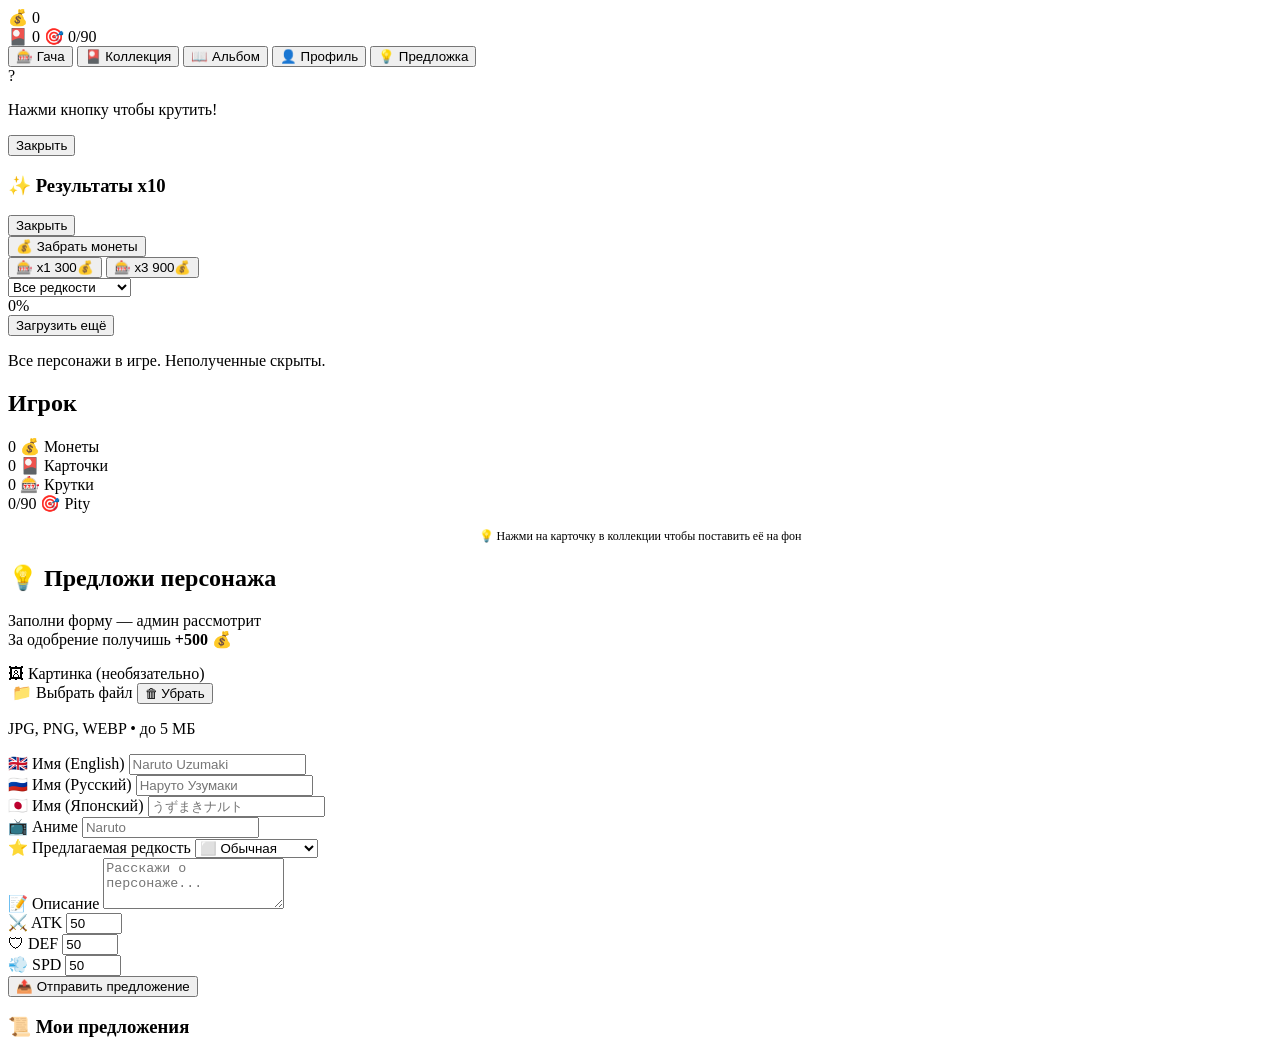
==== frontend/index.html @ 04d9e7de "Initial commit" ====
<!-- frontend/index.html -->
<!DOCTYPE html>
<html lang="ru">
<head>
    <meta charset="UTF-8">
    <meta name="viewport" content="width=device-width, initial-scale=1.0, maximum-scale=1.0, user-scalable=no">
    <title>Аниме Карточки</title>
    <script src="https://telegram.org/js/telegram-web-app.js"></script>
    <link rel="stylesheet" href="/static/css/style.css?v=2">
</head>
<body>
    <div id="app">
        <!-- HEADER -->
        <header class="header">
            <div class="balance" id="balance-display">
                <span class="coin-icon">💰</span>
                <span id="coins">0</span>
            </div>
            <div class="user-info">
                <span>🎴 <span id="cards-count">0</span></span>
                <span class="pity-info">🎯 <span id="pity-count">0</span>/90</span>
            </div>
        </header>

        <!-- TABS -->
        <nav class="tabs">
            <button class="tab active" data-tab="gacha">🎰 Гача</button>
            <button class="tab" data-tab="collection">🎴 Коллекция</button>
            <button class="tab" data-tab="album">📖 Альбом</button>
            <button class="tab" data-tab="profile">👤 Профиль</button>
            <button class="tab" data-tab="suggest">💡 Предложка</button>
        </nav>

        <!-- ============ ГАЧА ============ -->
        <section id="page-gacha" class="page active">
            <div class="gacha-area">

                <!-- Машина гачи -->
                <div class="gacha-machine" id="gacha-machine">
                    <div class="gacha-bg-effect"></div>
                    <div class="gacha-orb" id="gacha-orb">
                        <div class="orb-inner">?</div>
                    </div>
                    <p class="gacha-hint">Нажми кнопку чтобы крутить!</p>
                </div>

                <!-- Результат одной карточки -->
                <div id="card-result" class="card-result hidden">
                    <div class="card-reveal" id="card-reveal"></div>
                    <button class="btn btn-close" id="close-result">Закрыть</button>
                </div>

                <!-- Результат x10 -->
                <div id="multi-result" class="multi-overlay hidden">
                    <h3>✨ Результаты x10</h3>
                    <div id="multi-grid" class="multi-grid"></div>
                    <button class="btn btn-close" id="close-multi">Закрыть</button>
                </div>

                <!-- Кнопки -->
                <div class="gacha-buttons">
                    <button class="btn btn-claim" id="btn-claim">
                        <span>💰 Забрать монеты</span>
                        <span class="timer" id="claim-timer"></span>
                    </button>
                    <div class="pull-buttons">
                        <button class="btn btn-pull" id="btn-pull1">
                            🎰 x1
                            <span class="cost">300💰</span>
                        </button>
                        <button class="btn btn-pull-multi" id="btn-pull10">
                            🎰 x3
                            <span class="cost">900💰</span>
                        </button>
                    </div>
                </div>
            </div>
        </section>

        <!-- ============ КОЛЛЕКЦИЯ ============ -->
        <section id="page-collection" class="page">
            <div class="filters">
                <select id="filter-rarity">
                    <option value="">Все редкости</option>
                    <option value="common">⬜ Обычная</option>
                    <option value="uncommon">🟩 Необычная</option>
                    <option value="rare">🟦 Редкая</option>
                    <option value="epic">🟪 Эпическая</option>
                    <option value="legendary">🟨 Легендарная</option>
                    <option value="mythical">🟥 Мифическая</option>
                    <option value="secret">💠 Секретная</option>
                    <option value="unique">👑 Уникальная</option>
                </select>
            </div>
            <div class="progress-bar">
                <div class="progress-fill" id="progress-fill"></div>
                <span class="progress-text" id="progress-text">0%</span>
            </div>
            <div id="collection-grid" class="cards-grid"></div>
            <div class="load-more hidden" id="load-more-coll">
                <button class="btn" id="btn-load-more">Загрузить ещё</button>
            </div>
        </section>

        <!-- ============ АЛЬБОМ ============ -->
        <section id="page-album" class="page">
            <p class="album-hint">Все персонажи в игре. Неполученные скрыты.</p>
            <div id="album-grid" class="cards-grid album-grid"></div>
        </section>

        <!-- ============ ПРОФИЛЬ ============ -->
        <section id="page-profile" class="page">
            <div class="profile-card" id="profile-card">
                <div class="profile-bg" id="profile-bg"></div>
                <div class="profile-overlay"></div>
                <div class="profile-content">
                    <h2 id="profile-name">Игрок</h2>
                    <p id="profile-fav" class="profile-fav"></p>
                    <div class="profile-stats">
                        <div class="stat">
                            <span class="stat-value" id="p-coins">0</span>
                            <span class="stat-label">💰 Монеты</span>
                        </div>
                        <div class="stat">
                            <span class="stat-value" id="p-cards">0</span>
                            <span class="stat-label">🎴 Карточки</span>
                        </div>
                        <div class="stat">
                            <span class="stat-value" id="p-pulls">0</span>
                            <span class="stat-label">🎰 Крутки</span>
                        </div>
                        <div class="stat">
                            <span class="stat-value" id="p-pity">0/90</span>
                            <span class="stat-label">🎯 Pity</span>
                        </div>
                    </div>
                </div>
            </div>

            <p style="text-align:center;color:var(--text2);font-size:12px;margin-top:16px">
                💡 Нажми на карточку в коллекции чтобы поставить её на фон
            </p>
        </section>

        <section id="page-suggest" class="page">
            <div class="suggest-intro">
                <h2>💡 Предложи персонажа</h2>
                <p>Заполни форму — админ рассмотрит<br>За одобрение получишь <b>+500 💰</b></p>
            </div>

            <div class="suggest-form">
                <div class="form-field">
                    <label>🖼 Картинка (необязательно)</label>
                    <div class="sg-image-upload">
                        <img id="sg-preview-img" class="sg-preview hidden">
                        <input type="file" id="sg-image-input" accept="image/jpeg,image/png,image/webp" hidden>
                        <input type="hidden" id="sg-image-url-hidden">
                        <label for="sg-image-input" class="sg-file-btn">
                            📁 Выбрать файл
                        </label>
                        <button type="button" class="sg-clear-btn hidden" onclick="clearSgImage()">
                            🗑 Убрать
                        </button>
                    </div>
                    <p class="sg-hint" id="sg-image-hint">JPG, PNG, WEBP • до 5 МБ</p>
                </div>

                <div class="form-field">
                    <label data-required="*">🇬🇧 Имя (English)</label>
                    <input type="text" id="sg-name-en" placeholder="Naruto Uzumaki" maxlength="200">
                </div>

                <div class="form-field">
                    <label>🇷🇺 Имя (Русский)</label>
                    <input type="text" id="sg-name-ru" placeholder="Наруто Узумаки" maxlength="200">
                </div>

                <div class="form-field">
                    <label>🇯🇵 Имя (Японский)</label>
                    <input type="text" id="sg-name-jp" placeholder="うずまきナルト" maxlength="200">
                </div>

                <div class="form-field">
                    <label data-required="*">📺 Аниме</label>
                    <input type="text" id="sg-anime" placeholder="Naruto" maxlength="300">
                </div>

                <div class="form-field">
                    <label>⭐ Предлагаемая редкость</label>
                    <select id="sg-rarity">
                        <option value="common">⬜ Обычная</option>
                        <option value="uncommon">🟩 Необычная</option>
                        <option value="rare">🟦 Редкая</option>
                        <option value="epic">🟪 Эпическая</option>
                        <option value="legendary">🟨 Легендарная</option>
                        <option value="mythical">🟥 Мифическая</option>
                        <option value="secret">💠 Секретная</option>
                    </select>
                </div>

                <div class="form-field">
                    <label>📝 Описание</label>
                    <textarea id="sg-desc" rows="3" maxlength="1000" placeholder="Расскажи о персонаже..."></textarea>
                </div>

                <div class="stats-row">
                    <div class="form-field">
                        <label>⚔️ ATK</label>
                        <input type="number" id="sg-power" min="0" max="100" value="50">
                    </div>
                    <div class="form-field">
                        <label>🛡 DEF</label>
                        <input type="number" id="sg-defense" min="0" max="100" value="50">
                    </div>
                    <div class="form-field">
                        <label>💨 SPD</label>
                        <input type="number" id="sg-speed" min="0" max="100" value="50">
                    </div>
                </div>

                <button class="btn" id="sg-submit">
                    📤 Отправить предложение
                </button>
            </div>

            <div class="my-suggestions">
                <h3>📜 Мои предложения</h3>
                <div id="sg-list"></div>
            </div>
        </section>

        <!-- TOAST -->
        <div id="toast" class="toast hidden"></div>
    </div>

    <script src="/static/js/app.js?v=2"></script>
</body>
</html>
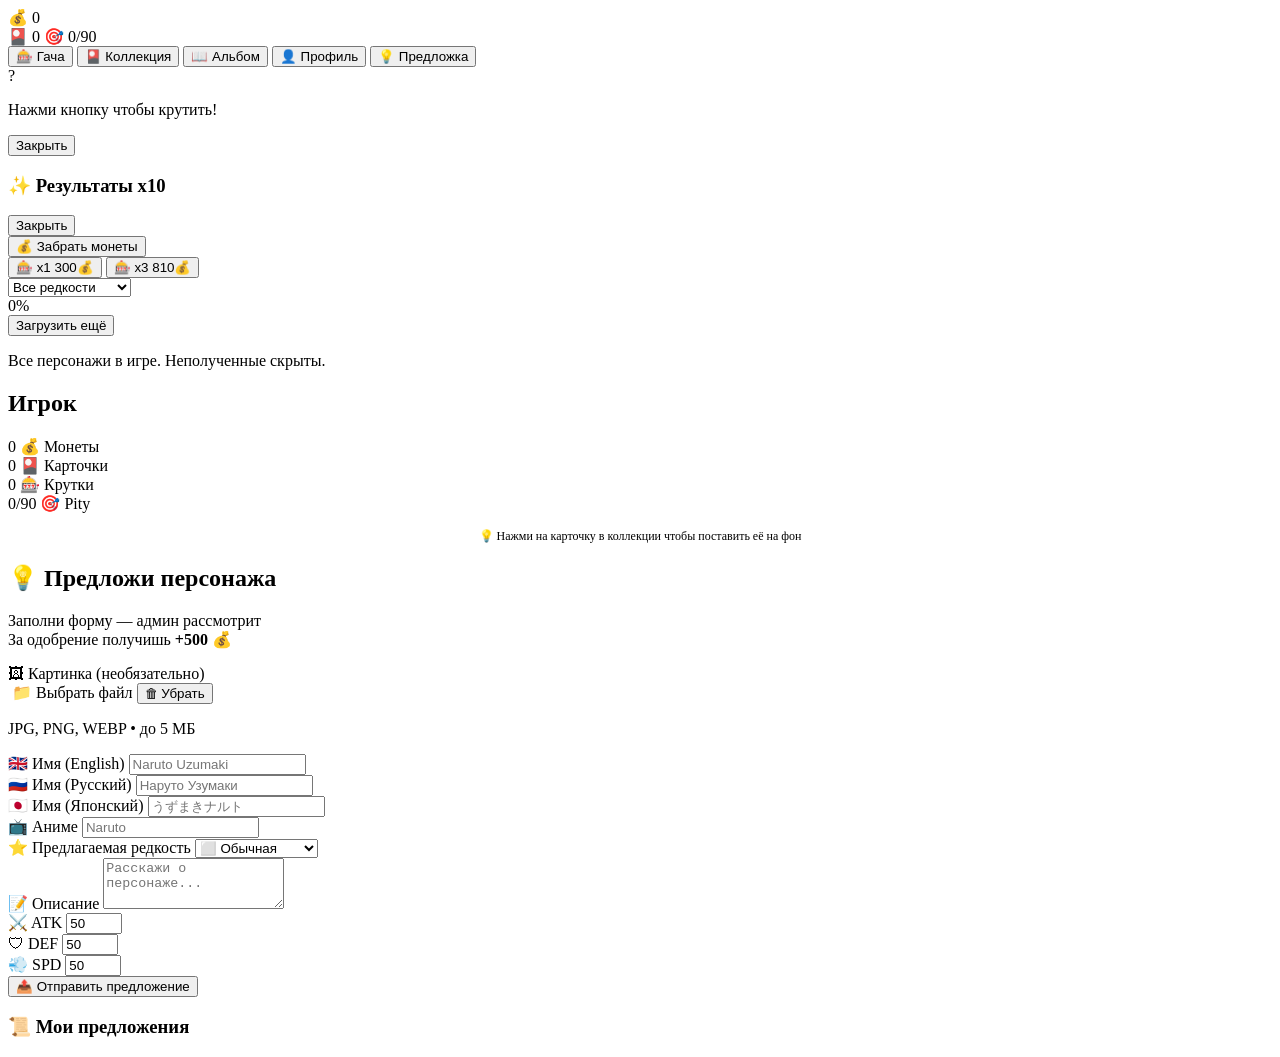
==== commit 9ef7541a: "Changed costs for rolls" ====
--- a/frontend/index.html
+++ b/frontend/index.html
@@ -6,7 +6,7 @@
     <meta name="viewport" content="width=device-width, initial-scale=1.0, maximum-scale=1.0, user-scalable=no">
     <title>Аниме Карточки</title>
     <script src="https://telegram.org/js/telegram-web-app.js"></script>
-    <link rel="stylesheet" href="/static/css/style.css?v=2">
+    <link rel="stylesheet" href="/static/css/style.css?v=3">
 </head>
 <body>
     <div id="app">
@@ -70,7 +70,7 @@
                         </button>
                         <button class="btn btn-pull-multi" id="btn-pull10">
                             🎰 x3
-                            <span class="cost">900💰</span>
+                            <span class="cost">810💰</span>
                         </button>
                     </div>
                 </div>
@@ -233,6 +233,6 @@
         <div id="toast" class="toast hidden"></div>
     </div>
 
-    <script src="/static/js/app.js?v=2"></script>
+    <script src="/static/js/app.js?v=3"></script>
 </body>
 </html>
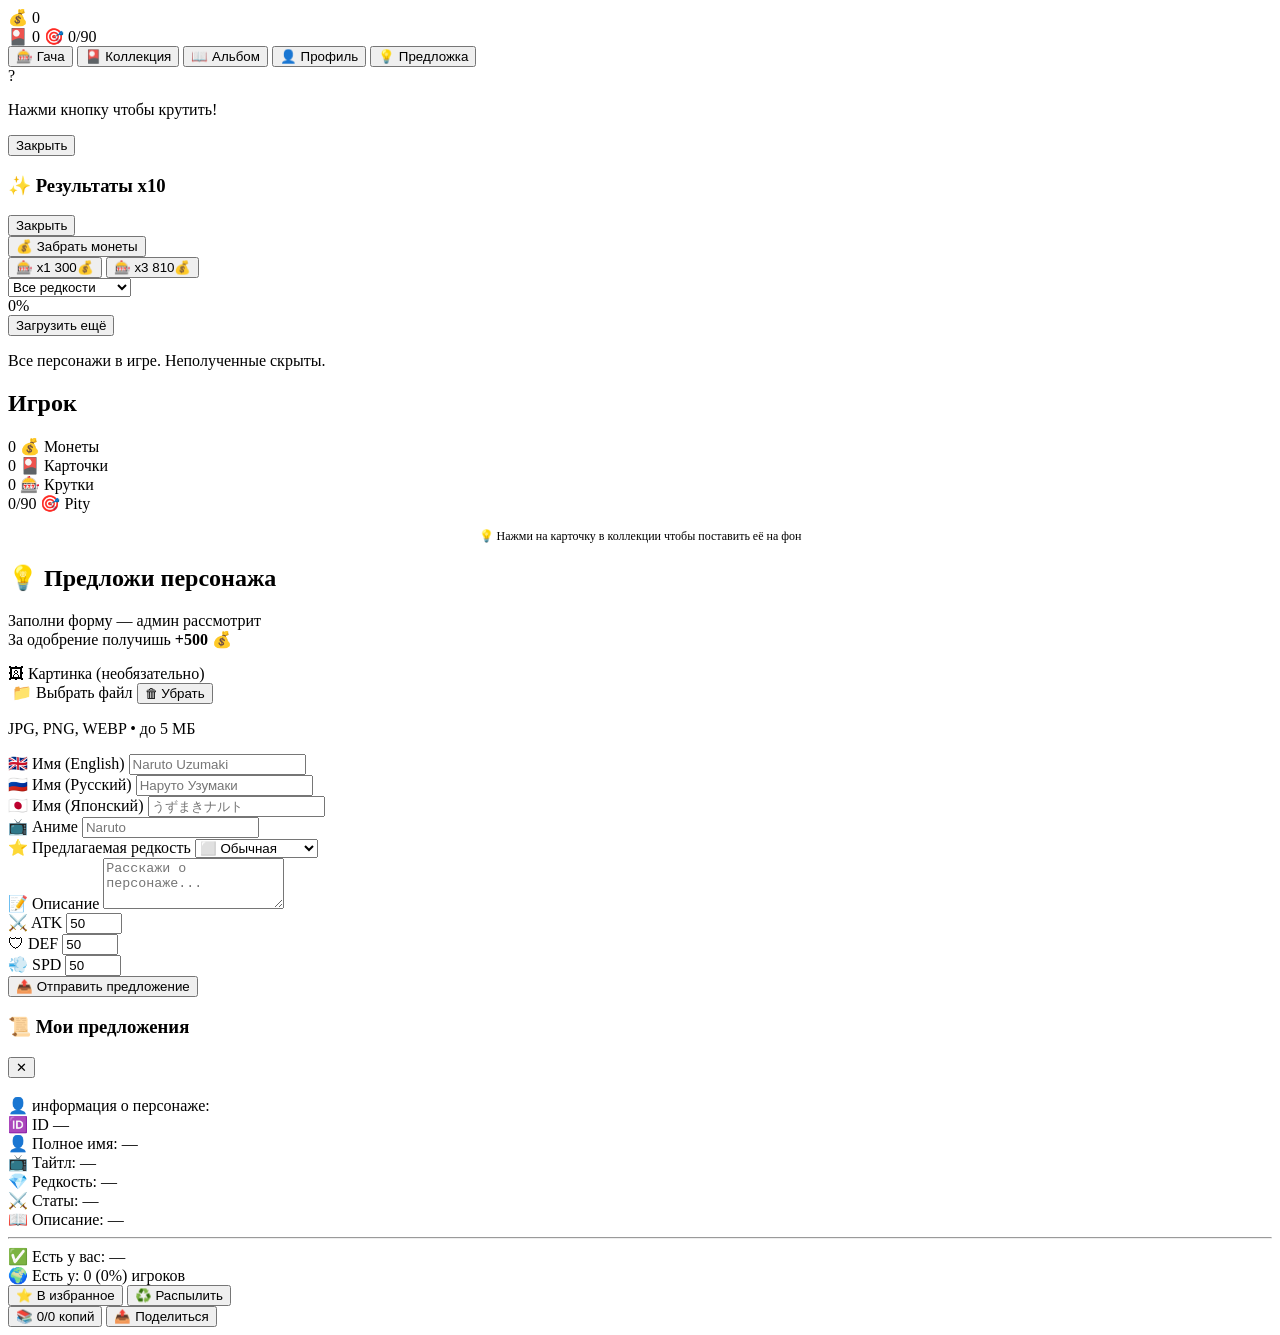
==== commit f60470cf: "Added card info" ====
--- a/frontend/index.html
+++ b/frontend/index.html
@@ -6,7 +6,7 @@
     <meta name="viewport" content="width=device-width, initial-scale=1.0, maximum-scale=1.0, user-scalable=no">
     <title>Аниме Карточки</title>
     <script src="https://telegram.org/js/telegram-web-app.js"></script>
-    <link rel="stylesheet" href="/static/css/style.css?v=3">
+    <link rel="stylesheet" href="/static/css/style.css?v=4">
 </head>
 <body>
     <div id="app">
@@ -231,8 +231,104 @@
 
         <!-- TOAST -->
         <div id="toast" class="toast hidden"></div>
+
+        <!-- МОДАЛКА КАРТОЧКИ -->
+        <div id="card-modal" class="card-modal hidden">
+            <!-- Кнопка закрытия -->
+            <button class="card-modal-close" onclick="closeCardModal()">✕</button>
+
+            <div class="card-modal-content">
+                <!-- Картинка сверху -->
+                <div class="card-modal-image-wrap">
+                    <img id="card-modal-image" class="card-modal-image">
+                    <div class="card-modal-image-fade"></div>
+                </div>
+
+                <!-- Информация о персонаже -->
+                <div class="card-modal-body">
+                    <div class="card-info-header">
+                        <span class="card-info-emoji" id="cm-emoji">👤</span>
+                        <span class="card-info-title">информация о персонаже:</span>
+                    </div>
+
+                    <div class="card-info-rows">
+                        <div class="card-info-row">
+                            <span class="ci-icon">🆔</span>
+                            <span class="ci-label">ID</span>
+                            <span class="ci-value" id="cm-id">—</span>
+                        </div>
+
+                        <div class="card-info-row">
+                            <span class="ci-icon">👤</span>
+                            <span class="ci-label">Полное имя:</span>
+                            <span class="ci-value" id="cm-name">—</span>
+                        </div>
+
+                        <div class="card-info-row">
+                            <span class="ci-icon">📺</span>
+                            <span class="ci-label">Тайтл:</span>
+                            <span class="ci-value" id="cm-anime">—</span>
+                        </div>
+
+                        <div class="card-info-row">
+                            <span class="ci-icon">💎</span>
+                            <span class="ci-label">Редкость:</span>
+                            <span class="ci-value" id="cm-rarity">—</span>
+                        </div>
+
+                        <div class="card-info-row" id="cm-stats-row">
+                            <span class="ci-icon">⚔️</span>
+                            <span class="ci-label">Статы:</span>
+                            <span class="ci-value" id="cm-stats">—</span>
+                        </div>
+
+                        <div class="card-info-row">
+                            <span class="ci-icon">📖</span>
+                            <span class="ci-label">Описание:</span>
+                            <span class="ci-value" id="cm-desc">—</span>
+                        </div>
+                    </div>
+
+                    <hr class="card-modal-divider">
+
+                    <div class="card-owner-info">
+                        <div class="card-owner-row">
+                            <span class="co-icon">✅</span>
+                            <span>Есть у вас:</span>
+                            <span class="co-value" id="cm-owned">—</span>
+                        </div>
+                        <div class="card-owner-row">
+                            <span class="co-icon">🌍</span>
+                            <span>Есть у:</span>
+                            <span class="co-value">
+                                <span id="cm-owners">0</span> (<span id="cm-percent">0</span>%) игроков
+                            </span>
+                        </div>
+                    </div>
+
+                    <!-- Действия -->
+                    <div class="card-actions">
+                        <button class="card-action-btn" onclick="toggleFavoriteBtn()" id="cm-fav-btn">
+                            ⭐ <span id="cm-fav-text">В избранное</span>
+                        </button>
+                        <button class="card-action-btn card-action-dust" onclick="dustCardBtn()" id="cm-dust-btn">
+                            ♻️ Распылить
+                        </button>
+                    </div>
+
+                    <div class="card-actions">
+                        <button class="card-action-btn card-action-count" id="cm-count-btn">
+                            📚 <span id="cm-count">0/0</span> копий
+                        </button>
+                        <button class="card-action-btn" onclick="shareCard()">
+                            📤 Поделиться
+                        </button>
+                    </div>
+                </div>
+            </div>
+        </div>
     </div>
 
-    <script src="/static/js/app.js?v=3"></script>
+    <script src="/static/js/app.js?v=4"></script>
 </body>
 </html>
